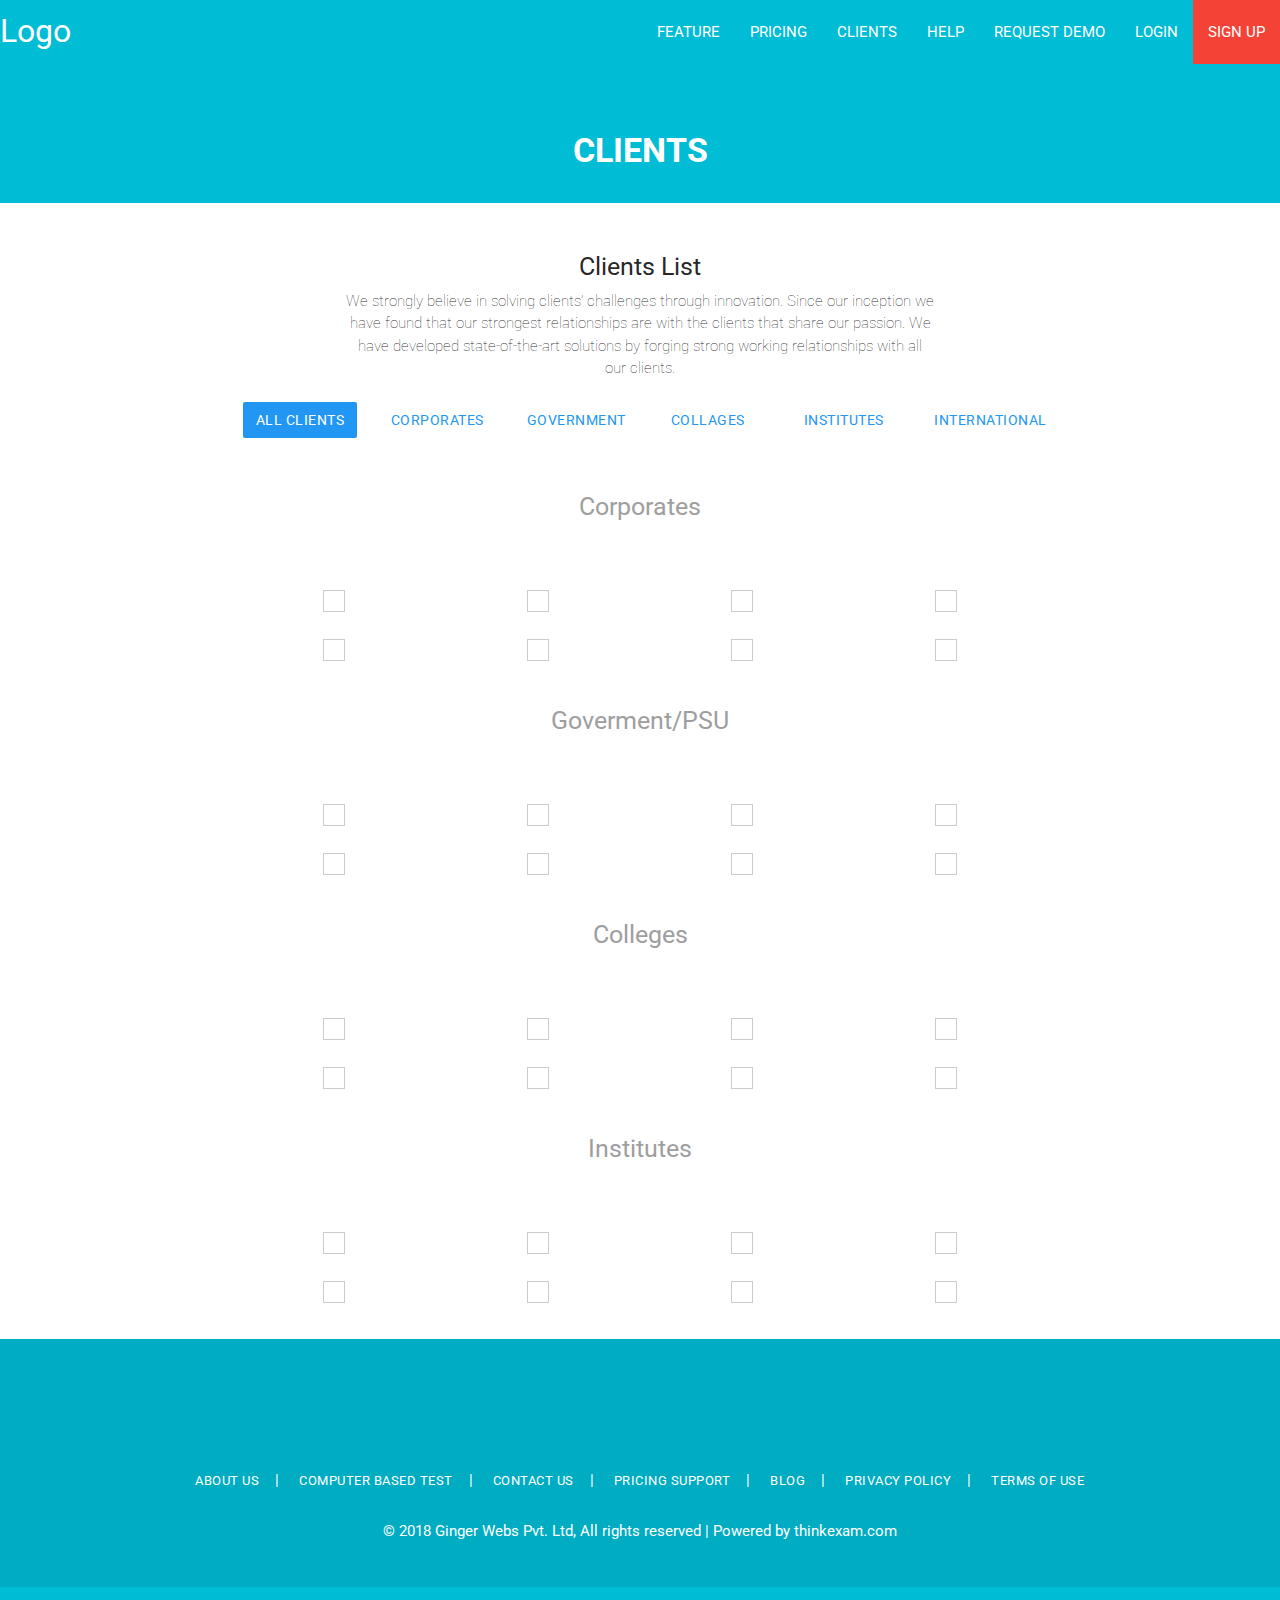
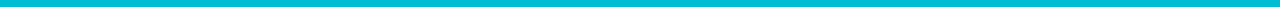
==== clients.html @ 36cfc7e2 "initial commit" ====
<!DOCTYPE html>
<html lang="en">
<head>
    <meta charset="UTF-8">
    <meta name="viewport" content="width=device-width, initial-scale=1.0">
    <meta http-equiv="X-UA-Compatible" content="ie=edge">
    <link href="https://fonts.googleapis.com/css?family=Roboto:300,400,500,700,900" rel="stylesheet">
    <link href="https://fonts.googleapis.com/icon?family=Material+Icons" rel="stylesheet">
    <link rel="stylesheet" href="https://cdnjs.cloudflare.com/ajax/libs/materialize/1.0.0/css/materialize.min.css">
    <link rel="stylesheet" href="https://use.fontawesome.com/releases/v5.3.1/css/all.css" integrity="sha384-mzrmE5qonljUremFsqc01SB46JvROS7bZs3IO2EmfFsd15uHvIt+Y8vEf7N7fWAU" crossorigin="anonymous">
    
    <title>Document</title>
    <style>
        *{
            font-family: 'Roboto', sans-serif ;
            
        }
        </style>
</head>
<body class="cyan">
    <nav class="z-depth-0 transparent">
        <div class="nav-wrapper">
            <a href="#" class="brand-logo">Logo</a>
            <ul id="nav-mobile" class="right hide-on-med-and-down">
                <li><a href="" class="white-text">FEATURE</a></li>
                <li><a href="" class="white-text">PRICING</a></li>
                <li><a href="" class="white-text">CLIENTS</a></li>
                <li><a href="" class="white-text">HELP</a></li>
                <li><a href="" class="white-text">REQUEST DEMO</a></li>
                <li><a href="" class="white-text">LOGIN</a></li>
                <li><a href="" class="red">SIGN UP</a></li>
            </ul>
        </div>
    </nav>
    
    <div class="row">
        <br><br>
        <div class="col s12">
            <div class="col s12 white-text">
                <center>
                    <h4><b>CLIENTS</b></h4>
                </center>
            </div>
            
        </div>
        <div class="row"></div>
        
        <div class="col s12 white">
            <center>
                <h5 style="margin-top:50px">Clients List</h5>
                <div style="font-weight: 100;">
                        We strongly believe in solving clients’ challenges through innovation. Since our inception we  <br>
                        have found that our strongest relationships are with the clients that share our passion. We  <br>
                        have developed state-of-the-art solutions by forging strong working relationships with all <br>
                        our clients. <br>
                </div>
                <div class="col s8 offset-s2">
                        <br>
                        <center>
                            <div class="col l2">
                                <button class="btn blue col s12 white-text z-depth-0">ALL CLIENTS</button>
                            </div>
                            <div class="col l2">
                                <button class="btn blue-text col s12 white z-depth-0">CORPORATES</button>
                            </div>
                            <div class="col l2">
                                <button class="btn blue-text col s12 white z-depth-0">GOVERNMENT</button>
                            </div>
                            <div class="col l2">
                                <button class="btn blue-text col s12 white z-depth-0">COLLAGES</button>
                            </div>
                            <div class="col l2">
                                <button class="btn blue-text col s12 white z-depth-0">INSTITUTES</button>
                            </div>
                            <div class="col l2">
                                <button class="btn blue-text col s12 white z-depth-0">INTERNATIONAL</button>
                            </div>
                            <div class="col s12"><br></div>
                        </center>
                    </div>
                
                <div class="col s12"><br></div>
            </center>
        </div>
        <div class="col s12 white">
                <center>
                    <h5 style="margin-top:10px" class="grey-text">Corporates</h5>
                </center>
                <div class="col l8 offset-l2" style="margin-top:50px">
                    <center>
                        <div class="col l3" style="padding:10px"><img style="padding:10px;width:100%;border:1px solid #ccc;" src="https://s3-ap-southeast-1.amazonaws.com/gw-thinksaas-deploy/website/images/clients/aakash-colr.png" alt=""></div>
                        <div class="col l3" style="padding:10px"><img style="padding:10px;width:100%;border:1px solid #ccc;" src="https://s3-ap-southeast-1.amazonaws.com/gw-thinksaas-deploy/website/images/clients/ficci-colr.png" alt=""></div>
                        <div class="col l3" style="padding:10px"><img style="padding:10px;width:100%;border:1px solid #ccc;" src="https://s3-ap-southeast-1.amazonaws.com/gw-thinksaas-deploy/website/images/clients/indan-army-colr.png" alt=""></div>
                        <div class="col l3" style="padding:10px"><img style="padding:10px;width:100%;border:1px solid #ccc;" src="https://s3-ap-southeast-1.amazonaws.com/gw-thinksaas-deploy/website/images/clients/who-colr.png" alt=""></div>
                        <div class="col l3" style="padding:10px"><img style="padding:10px;width:100%;border:1px solid #ccc;" src="https://s3-ap-southeast-1.amazonaws.com/gw-thinksaas-deploy/website/images/clients/vedanta-colr.png" alt=""></div>
                        <div class="col l3" style="padding:10px"><img style="padding:10px;width:100%;border:1px solid #ccc;" src="https://s3-ap-southeast-1.amazonaws.com/gw-thinksaas-deploy/website/images/clients/icai-colr.png" alt=""></div>
                        <div class="col l3" style="padding:10px"><img style="padding:10px;width:100%;border:1px solid #ccc;" src="https://s3-ap-southeast-1.amazonaws.com/gw-thinksaas-deploy/website/images/clients/icai-colr.png" alt=""></div>
                        <div class="col l3" style="padding:10px"><img style="padding:10px;width:100%;border:1px solid #ccc;" src="https://s3-ap-southeast-1.amazonaws.com/gw-thinksaas-deploy/website/images/clients/icai-colr.png" alt=""></div>
                        
                        <div class="row"></div>
                    </center>
                </div>
        </div>
        <div class="col s12 white">
                <center>
                    <h5 style="margin-top:10px" class="grey-text">Goverment/PSU</h5>
                </center>
                <div class="col l8 offset-l2" style="margin-top:50px">
                    <center>
                        <div class="col l3" style="padding:10px"><img style="padding:10px;width:100%;border:1px solid #ccc;" src="https://s3-ap-southeast-1.amazonaws.com/gw-thinksaas-deploy/website/images/clients/aakash-colr.png" alt=""></div>
                        <div class="col l3" style="padding:10px"><img style="padding:10px;width:100%;border:1px solid #ccc;" src="https://s3-ap-southeast-1.amazonaws.com/gw-thinksaas-deploy/website/images/clients/ficci-colr.png" alt=""></div>
                        <div class="col l3" style="padding:10px"><img style="padding:10px;width:100%;border:1px solid #ccc;" src="https://s3-ap-southeast-1.amazonaws.com/gw-thinksaas-deploy/website/images/clients/indan-army-colr.png" alt=""></div>
                        <div class="col l3" style="padding:10px"><img style="padding:10px;width:100%;border:1px solid #ccc;" src="https://s3-ap-southeast-1.amazonaws.com/gw-thinksaas-deploy/website/images/clients/who-colr.png" alt=""></div>
                        <div class="col l3" style="padding:10px"><img style="padding:10px;width:100%;border:1px solid #ccc;" src="https://s3-ap-southeast-1.amazonaws.com/gw-thinksaas-deploy/website/images/clients/vedanta-colr.png" alt=""></div>
                        <div class="col l3" style="padding:10px"><img style="padding:10px;width:100%;border:1px solid #ccc;" src="https://s3-ap-southeast-1.amazonaws.com/gw-thinksaas-deploy/website/images/clients/icai-colr.png" alt=""></div>
                        <div class="col l3" style="padding:10px"><img style="padding:10px;width:100%;border:1px solid #ccc;" src="https://s3-ap-southeast-1.amazonaws.com/gw-thinksaas-deploy/website/images/clients/icai-colr.png" alt=""></div>
                        <div class="col l3" style="padding:10px"><img style="padding:10px;width:100%;border:1px solid #ccc;" src="https://s3-ap-southeast-1.amazonaws.com/gw-thinksaas-deploy/website/images/clients/icai-colr.png" alt=""></div>
                        
                        <div class="row"></div>
                    </center>
                </div>
        </div>
        <div class="col s12 white">
                <center>
                    <h5 style="margin-top:10px" class="grey-text">Colleges</h5>
                </center>
                <div class="col l8 offset-l2" style="margin-top:50px">
                    <center>
                        <div class="col l3" style="padding:10px"><img style="padding:10px;width:100%;border:1px solid #ccc;" src="https://s3-ap-southeast-1.amazonaws.com/gw-thinksaas-deploy/website/images/clients/aakash-colr.png" alt=""></div>
                        <div class="col l3" style="padding:10px"><img style="padding:10px;width:100%;border:1px solid #ccc;" src="https://s3-ap-southeast-1.amazonaws.com/gw-thinksaas-deploy/website/images/clients/ficci-colr.png" alt=""></div>
                        <div class="col l3" style="padding:10px"><img style="padding:10px;width:100%;border:1px solid #ccc;" src="https://s3-ap-southeast-1.amazonaws.com/gw-thinksaas-deploy/website/images/clients/indan-army-colr.png" alt=""></div>
                        <div class="col l3" style="padding:10px"><img style="padding:10px;width:100%;border:1px solid #ccc;" src="https://s3-ap-southeast-1.amazonaws.com/gw-thinksaas-deploy/website/images/clients/who-colr.png" alt=""></div>
                        <div class="col l3" style="padding:10px"><img style="padding:10px;width:100%;border:1px solid #ccc;" src="https://s3-ap-southeast-1.amazonaws.com/gw-thinksaas-deploy/website/images/clients/vedanta-colr.png" alt=""></div>
                        <div class="col l3" style="padding:10px"><img style="padding:10px;width:100%;border:1px solid #ccc;" src="https://s3-ap-southeast-1.amazonaws.com/gw-thinksaas-deploy/website/images/clients/icai-colr.png" alt=""></div>
                        <div class="col l3" style="padding:10px"><img style="padding:10px;width:100%;border:1px solid #ccc;" src="https://s3-ap-southeast-1.amazonaws.com/gw-thinksaas-deploy/website/images/clients/icai-colr.png" alt=""></div>
                        <div class="col l3" style="padding:10px"><img style="padding:10px;width:100%;border:1px solid #ccc;" src="https://s3-ap-southeast-1.amazonaws.com/gw-thinksaas-deploy/website/images/clients/icai-colr.png" alt=""></div>
                        
                        <div class="row"></div>
                    </center>
                </div>
        </div>
        <div class="col s12 white">
                <center>
                    <h5 style="margin-top:10px" class="grey-text">Institutes</h5>
                </center>
                <div class="col l8 offset-l2" style="margin-top:50px">
                    <center>
                        <div class="col l3" style="padding:10px"><img style="padding:10px;width:100%;border:1px solid #ccc;" src="https://s3-ap-southeast-1.amazonaws.com/gw-thinksaas-deploy/website/images/clients/aakash-colr.png" alt=""></div>
                        <div class="col l3" style="padding:10px"><img style="padding:10px;width:100%;border:1px solid #ccc;" src="https://s3-ap-southeast-1.amazonaws.com/gw-thinksaas-deploy/website/images/clients/ficci-colr.png" alt=""></div>
                        <div class="col l3" style="padding:10px"><img style="padding:10px;width:100%;border:1px solid #ccc;" src="https://s3-ap-southeast-1.amazonaws.com/gw-thinksaas-deploy/website/images/clients/indan-army-colr.png" alt=""></div>
                        <div class="col l3" style="padding:10px"><img style="padding:10px;width:100%;border:1px solid #ccc;" src="https://s3-ap-southeast-1.amazonaws.com/gw-thinksaas-deploy/website/images/clients/who-colr.png" alt=""></div>
                        <div class="col l3" style="padding:10px"><img style="padding:10px;width:100%;border:1px solid #ccc;" src="https://s3-ap-southeast-1.amazonaws.com/gw-thinksaas-deploy/website/images/clients/vedanta-colr.png" alt=""></div>
                        <div class="col l3" style="padding:10px"><img style="padding:10px;width:100%;border:1px solid #ccc;" src="https://s3-ap-southeast-1.amazonaws.com/gw-thinksaas-deploy/website/images/clients/icai-colr.png" alt=""></div>
                        <div class="col l3" style="padding:10px"><img style="padding:10px;width:100%;border:1px solid #ccc;" src="https://s3-ap-southeast-1.amazonaws.com/gw-thinksaas-deploy/website/images/clients/icai-colr.png" alt=""></div>
                        <div class="col l3" style="padding:10px"><img style="padding:10px;width:100%;border:1px solid #ccc;" src="https://s3-ap-southeast-1.amazonaws.com/gw-thinksaas-deploy/website/images/clients/icai-colr.png" alt=""></div>
                        
                        <div class="row"></div>
                    </center>
                </div>
        </div>






        <div class="col s12 cyan darken-1">
            <div class="col s10 offset-s1 white-text">
                <center>
                    <div class="col s12">
                        <br><br>
                        <div class="btn transparent white-text z-depth-0"><i class="fab fa-facebook-f"></i></div>
                        <div class="btn transparent white-text z-depth-0"><i class="fab fa-google"></i></div>
                        <div class="btn transparent white-text z-depth-0"><i class="fab fa-twitter"></i></div>
                        <div class="btn transparent white-text z-depth-0"><i class="fab fa-linkedin-in"></i></div>
                    </div>
                    <div class="col s12"><br><br></div>
                    <a class="btn-small transparent white-text z-depth-0" href="">About us</a>|
                    <a class="btn-small transparent white-text z-depth-0" href="">Computer Based Test</a>|
                    <a class="btn-small transparent white-text z-depth-0" href="">Contact us</a>|
                    <a class="btn-small transparent white-text z-depth-0" href="">Pricing Support </a>|
                    <a class="btn-small transparent white-text z-depth-0" href="">Blog </a>|
                    <a class="btn-small transparent white-text z-depth-0" href="">Privacy Policy</a>|
                    <a class="btn-small transparent white-text z-depth-0" href="">Terms of use</a>
                    <div class="col s12"><br></div>
                    <div class="white-text">© 2018 Ginger Webs Pvt. Ltd, All rights reserved | <a class="white-text" href="">Powered by thinkexam.com</a></div>
                        
                         
                          
                         
                         
                         
                          
                </center>
            </div>
            <div class="col s12"><br><br></div>
        </div>
    </div>
    
    
    
    
    
    <script src="https://code.jquery.com/jquery-3.3.1.slim.min.js"integrity="sha256-3edrmyuQ0w65f8gfBsqowzjJe2iM6n0nKciPUp8y+7E="crossorigin="anonymous"></script>
    <script src="https://cdnjs.cloudflare.com/ajax/libs/materialize/1.0.0/js/materialize.min.js"></script>
    <script>

        function testBaseData(el){
            el.removeClass('lighten-3').siblings().addClass('lighten-3');
        }
        
        function userBaseData(el){
            el.removeClass('lighten-3').siblings().addClass('lighten-3');
        }
    </script>
</body>
</body>
</html>
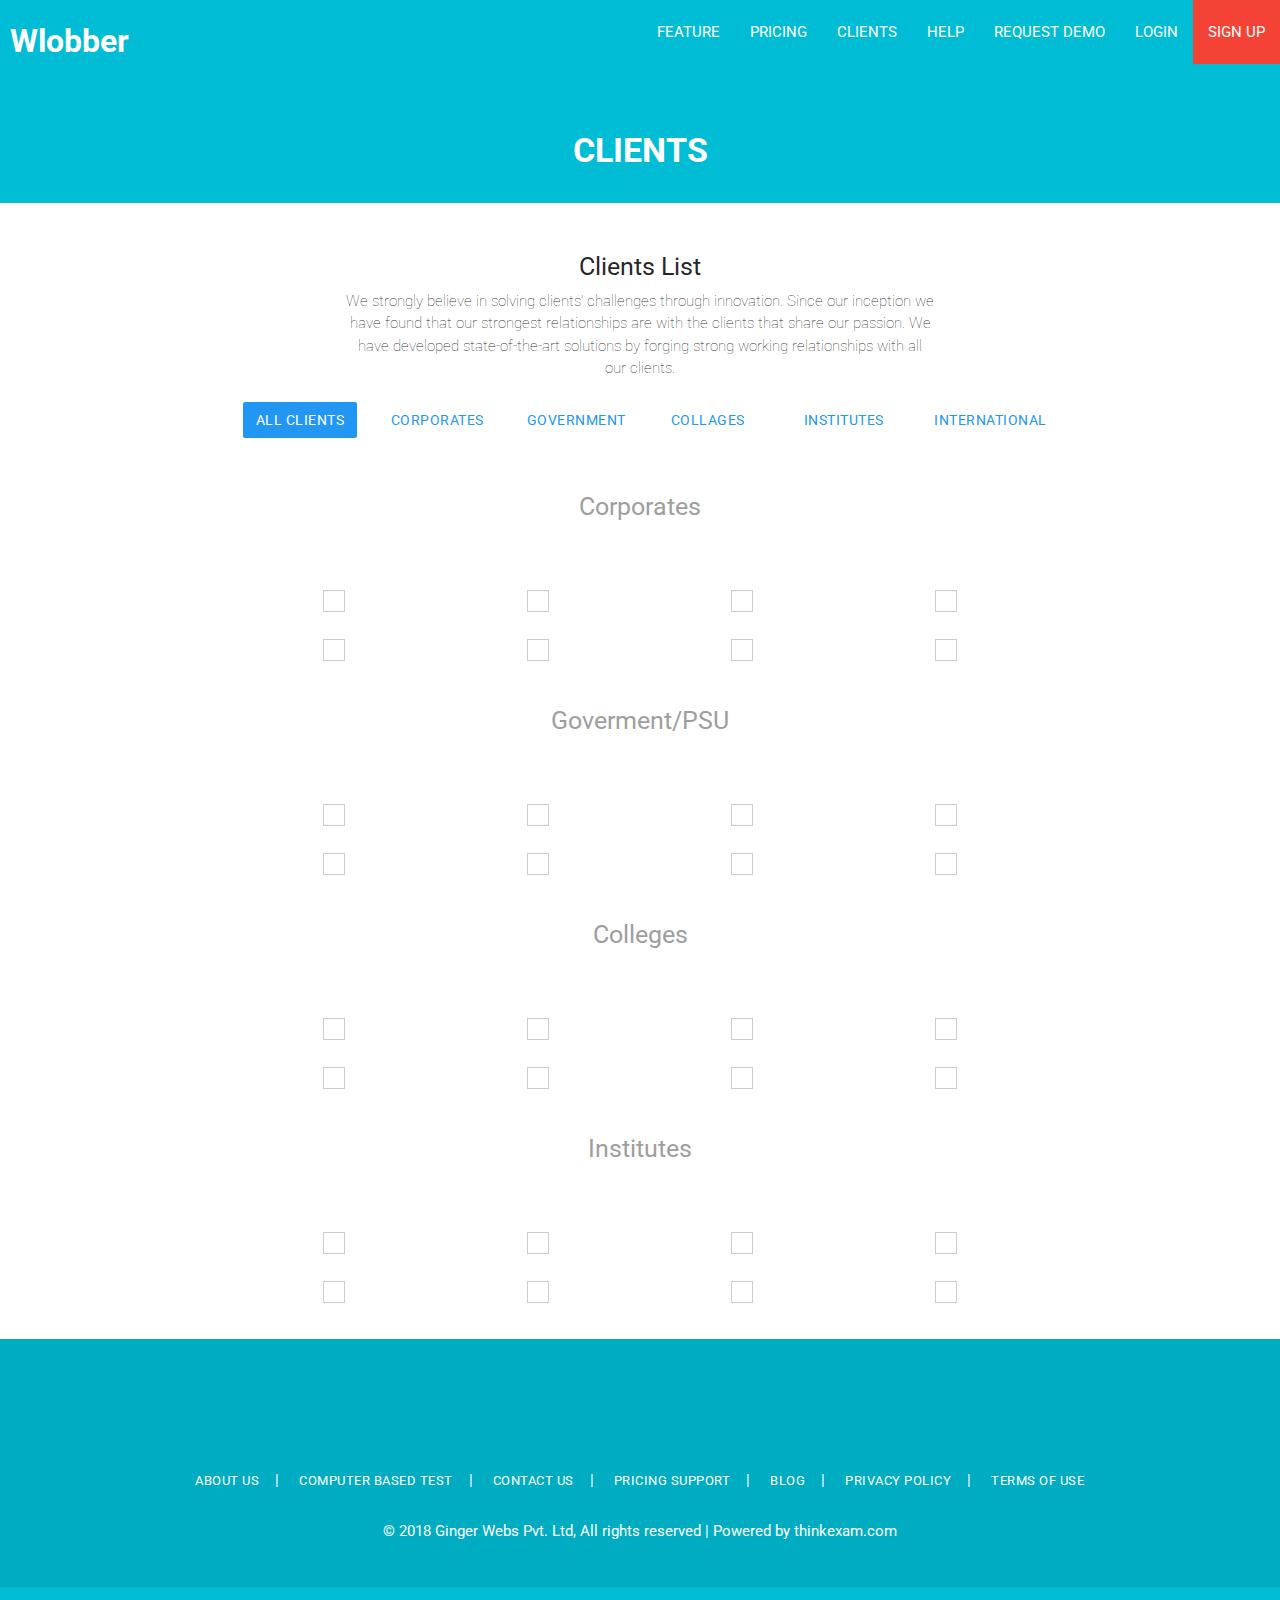
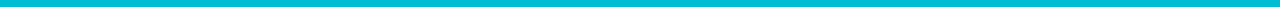
==== commit e7ded691: "login , signup. demo page added" ====
--- a/clients.html
+++ b/clients.html
@@ -20,15 +20,15 @@
 <body class="cyan">
     <nav class="z-depth-0 transparent">
         <div class="nav-wrapper">
-            <a href="#" class="brand-logo">Logo</a>
+            <a href="#" class="brand-logo" style="padding:10px;"><b>Wlobber</b></a>
             <ul id="nav-mobile" class="right hide-on-med-and-down">
-                <li><a href="" class="white-text">FEATURE</a></li>
-                <li><a href="" class="white-text">PRICING</a></li>
-                <li><a href="" class="white-text">CLIENTS</a></li>
-                <li><a href="" class="white-text">HELP</a></li>
-                <li><a href="" class="white-text">REQUEST DEMO</a></li>
-                <li><a href="" class="white-text">LOGIN</a></li>
-                <li><a href="" class="red">SIGN UP</a></li>
+                    <li><a href="/feature.html" class="white-text">FEATURE</a></li>
+                    <li><a href="/pricing.html" class="white-text">PRICING</a></li>
+                    <li><a href="/clients.html" class="white-text">CLIENTS</a></li>
+                    <li><a href="" class="white-text">HELP</a></li>
+                    <li><a href="/requestdemo.html" class="white-text">REQUEST DEMO</a></li>
+                    <li><a href="/login.html" class="white-text">LOGIN</a></li>
+                    <li><a href="/signup.html" class="red">SIGN UP</a></li>
             </ul>
         </div>
     </nav>
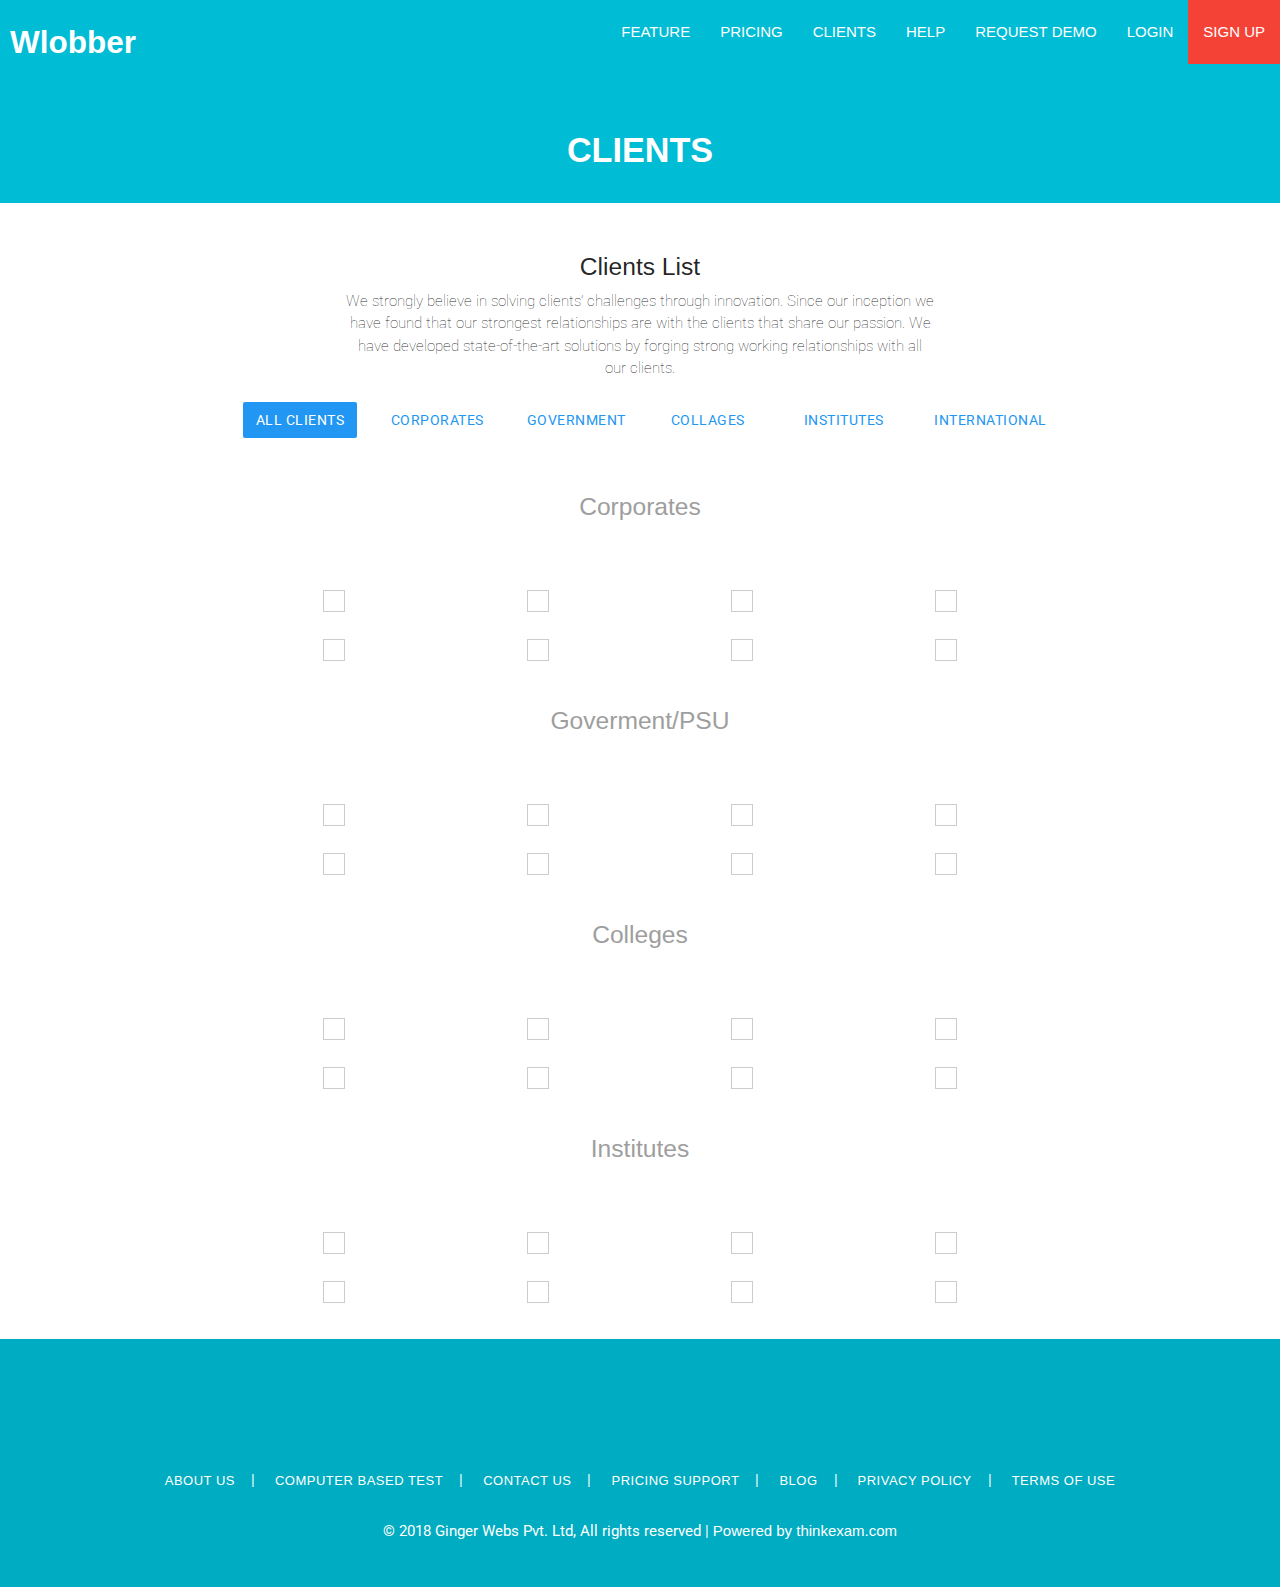
==== commit 2612a9df: "css fixed" ====
--- a/clients.html
+++ b/clients.html
@@ -4,6 +4,7 @@
     <meta charset="UTF-8">
     <meta name="viewport" content="width=device-width, initial-scale=1.0">
     <meta http-equiv="X-UA-Compatible" content="ie=edge">
+    <link rel="stylesheet" href="css/style.css">
     <link href="https://fonts.googleapis.com/css?family=Roboto:300,400,500,700,900" rel="stylesheet">
     <link href="https://fonts.googleapis.com/icon?family=Material+Icons" rel="stylesheet">
     <link rel="stylesheet" href="https://cdnjs.cloudflare.com/ajax/libs/materialize/1.0.0/css/materialize.min.css">
@@ -20,15 +21,15 @@
 <body class="cyan">
     <nav class="z-depth-0 transparent">
         <div class="nav-wrapper">
-            <a href="#" class="brand-logo" style="padding:10px;"><b>Wlobber</b></a>
+            <a href="index.html" class="brand-logo" style="padding:10px;"><b>Wlobber</b></a>
             <ul id="nav-mobile" class="right hide-on-med-and-down">
-                    <li><a href="/feature.html" class="white-text">FEATURE</a></li>
-                    <li><a href="/pricing.html" class="white-text">PRICING</a></li>
-                    <li><a href="/clients.html" class="white-text">CLIENTS</a></li>
+                    <li><a href="feature.html" class="white-text">FEATURE</a></li>
+                    <li><a href="pricing.html" class="white-text">PRICING</a></li>
+                    <li><a href="clients.html" class="white-text">CLIENTS</a></li>
                     <li><a href="" class="white-text">HELP</a></li>
-                    <li><a href="/requestdemo.html" class="white-text">REQUEST DEMO</a></li>
-                    <li><a href="/login.html" class="white-text">LOGIN</a></li>
-                    <li><a href="/signup.html" class="red">SIGN UP</a></li>
+                    <li><a href="requestdemo.html" class="white-text">REQUEST DEMO</a></li>
+                    <li><a href="login.html" class="white-text">LOGIN</a></li>
+                    <li><a href="signup.html" class="red">SIGN UP</a></li>
             </ul>
         </div>
     </nav>
--- a/css/style.css
+++ b/css/style.css
@@ -0,0 +1,1981 @@
+* {
+    font-family: 'Open Sans', sans-serif;
+}
+
+html,
+body {
+    height: 100%;
+}
+
+h1,
+h2,
+h3,
+h4,
+h5,
+h6 {
+    font-family: 'Open Sans', sans-serif;
+}
+
+b {
+    font-family: 'Open Sans', sans-serif;
+}
+
+a,
+p,
+.button {
+    font-family: 'Open Sans', sans-serif;
+}
+
+.myfont {
+    font-family: 'Open Sans', sans-serif;
+}
+
+
+/* 
+@font-face {
+    font-family: 'buc';
+    src: url('/myfont/Gotham-Light.otf');
+}
+
+@font-face {
+    font-family: 'buc-bold';
+    src: url('/myfont/Gotham-Bold.otf');
+}
+
+@font-face {
+    font-family: 'buc-med';
+    src: url('/myfont/GothamMedium.ttf');
+} */
+
+.fullScreen {
+    width: 100%;
+    height: 100%;
+    display: block;
+    z-index: 999;
+    background-color: rgba(0, 0, 0, .5);
+    position: fixed;
+    display: flex;
+    justify-content: center;
+}
+
+.Mycircle {
+    width: 250px;
+    height: 250px;
+    background-color: white;
+    align-self: center;
+    border-radius: 100%;
+    overflow: hidden;
+    line-height: 300px;
+    text-align: center;
+    display: flex;
+    justify-content: center;
+}
+
+.cld {
+    position: absolute;
+    align-self: center;
+}
+
+.indicator {
+    height: 5px;
+}
+
+.circular {
+    margin-left: 20px !important;
+}
+
+ul.myappmenu {
+    display: block;
+    padding: 5px;
+    border-radius: 0px;
+    overflow: hidden;
+}
+
+ul.myappmenu li {
+    padding: 0px;
+    border-bottom: 2px solid transparent;
+    transition: all .3s ease-in-out;
+}
+
+ul.myappmenu li:hover {
+    border-bottom: 2px solid #fff;
+}
+
+ul.myappmenu li.active {
+    border-bottom: 2px solid #fff;
+}
+
+nav ul a:hover {
+    background: transparent;
+}
+
+button.button-tab {
+    background: -webkit-linear-gradient(180deg, rgb(46, 49, 146) 0%, rgb(41, 171, 226) 100%);
+    border-radius: 20px;
+}
+
+.ref-anim {
+    animation: ref-anim .5s ease-in-out 1 normal;
+}
+
+@keyframes ref-anim {
+    from {
+        transform: scale(0);
+        opacity: 0;
+    }
+    to {
+        transform: scale(1);
+        opacity: 1;
+    }
+}
+
+select {
+    display: block !important;
+}
+
+select.no-autoinit {
+    display: block !important;
+}
+
+.myscroll-bar::-webkit-scrollbar {
+    width: 10px;
+    margin-right: 20px;
+}
+
+.myscroll-bar::-webkit-scrollbar-thumb {
+    background-color: #fff;
+    border-radius: 10px;
+}
+
+ul.side-nav li.active {
+    border-radius: 50px;
+}
+
+ul.side-nav li.active a {
+    color: #0d47a1;
+}
+
+ul.side-nav li.active a>i {
+    color: #0d47a1;
+}
+
+select,
+textarea,
+input:not([type]),
+input[type=text]:not(.browser-default),
+input[type=password]:not(.browser-default),
+input[type=email]:not(.browser-default) {
+    display: block;
+    border: solid 1px #ccc !important;
+    outline: none;
+    height: 2.5em !important;
+    width: 100% !important;
+    /* min-width:300px !important; */
+    font-size: 16px;
+    margin: 3px 0 3px 0 !important;
+    background-color: transparent;
+    box-shadow: 0px;
+    padding: 2px !important;
+    border-radius: 3px !important;
+    pointer-events: all !important;
+}
+
+*.select-wrapper,
+.select-wrapper {
+    display: none !important;
+}
+
+*.select-wrapper input.select-dropdown,
+.select-wrapper input.select-dropdown {
+    display: none !important;
+}
+
+textarea:focus,
+select:focus,
+input:not([type]):focus:not([readonly]),
+input[type=text]:not(.browser-default):focus:not([readonly]),
+input[type=password]:not(.browser-default):focus:not([readonly]),
+input[type=email]:not(.browser-default):focus:not([readonly]) {
+    border: solid 1px #646af2 !important;
+    outline: none !important;
+    -webkit-box-shadow: none;
+    box-shadow: none;
+}
+
+*textarea,
+textarea {
+    height: 4em !important;
+}
+
+textarea::-webkit-input-placeholder,
+input::-webkit-input-placeholder {
+    color: grey;
+}
+
+textarea::-moz-input-placeholder,
+input::-moz-placeholder {
+    color: grey !important;
+}
+
+.no-padd {
+    padding: 0px !important;
+}
+
+#joblistcon>div>div>div>a>img {
+    height: 75 px !important;
+    width: 150px !important;
+    display: block !important;
+}
+
+.myjoblist {
+    overflow-x: auto;
+    overflow-y: hidden;
+    scroll-behavior: smooth;
+    height: 335px !important;
+    display: block;
+    white-space: nowrap;
+    width: 100% !important;
+}
+
+/* .myjoblist>.load-more-item {
+    width: 300px !important;
+} */
+
+.myjoblist::-webkit-scrollbar {
+    background-color: #fff;
+    width: 5px;
+}
+
+.myjoblist::-webkit-scrollbar-thumb {
+    background-color: #304ffe;
+    height: 50px;
+    border-radius: 20px;
+}
+
+.new-links::after {
+    content: "NEW";
+    background-color: black;
+    position: absolute;
+    font-size: 0.5rem;
+    padding: 8px 5px;
+    height: 4px;
+    line-height: 0px;
+    color: yellow;
+    font-weight: bold;
+    border-radius: 10px;
+    margin-top: 10px;
+    left: -26px;
+}
+
+.mysidebarmenu {
+    display: block;
+    position: absolute;
+    width: 70px;
+    height: 600px;
+    left: 0px;
+    top: 20px;
+    background-color: #ffffff;
+    padding-top: 50px;
+}
+
+.mysidebarmenu ul {
+    margin: auto;
+    margin-top: 0px;
+}
+
+.mysidebarmenu ul li {
+    width: 50px;
+    display: block;
+    text-align: center;
+    height: 50px;
+    margin: 10px auto;
+    line-height: 4.5rem;
+    text-transform: capitalize;
+    cursor: pointer;
+    box-sizing: border-box;
+    border: 1px solid #cccccc;
+    background-color: #eeeeee;
+    position: relative;
+    transition: all .5s ease-in-out;
+}
+
+.mysidebarmenu ul li a {
+    color: #cccccc;
+    font-size: 0.7rem !important;
+}
+
+.mysidebarmenu ul li.active,
+.mysidebarmenu ul li:hover {
+    background-color: #304ffe;
+    color: #ffffff !important;
+    border: 1px solid #304ffe;
+    border-radius: 100px;
+    box-shadow: 0px 1px 2px 2px #ccc;
+}
+
+.mysidebarmenu ul li:after {
+    content: attr(data-sidebartip);
+    display: block;
+    width: 70px;
+    height: 25px;
+    background-color: rgba(0, 0, 0, 0.5);
+    position: absolute;
+    top: 10px;
+    left: -70px;
+    color: #fff;
+    line-height: 25px;
+    border-radius: 3px;
+    transition: all .3s ease-out;
+    opacity: 0;
+    font-size: 0.8rem;
+}
+
+.mysidebarmenu ul li:hover::after {
+    opacity: 1;
+    left: 52px;
+}
+
+.mysidebarmenu ul li:hover a {
+    color: #fff !important;
+}
+
+.mysidebarmenu ul li.active a {
+    color: #fff;
+}
+
+@keyframes alertAnimation {
+    from {
+        top: -200px;
+    }
+    to {
+        top: 60px;
+    }
+}
+
+.jobapplyalert {
+    display: block;
+    top: 60px;
+    position: relative;
+    padding: 0.5em !important;
+    animation: alertAnimation .5s linear 1 normal;
+}
+
+.jobapplyalert h5 {
+    padding: 0px;
+    margin: 0px;
+    color: gray;
+}
+
+.jobapplyalert div {
+    margin: 15px 0px;
+    font-weight: bold;
+    word-spacing: 5px;
+}
+
+.jobapplyalert button {
+    outline: none;
+    border: none;
+    width: 100px;
+    padding: 10px 3px;
+    color: lightseagreen;
+    text-transform: uppercase;
+    cursor: pointer;
+    background-color: #ffffff;
+    float: right;
+    border: 1px solid lightseagreen;
+    transition: all .3s ease-in-out;
+    font-weight: bold;
+}
+
+.jobapplyalert button+button {
+    margin-right: 10px;
+}
+
+.jobapplyalert button:hover {
+    background-color: lightseagreen;
+    color: white;
+}
+
+.cookiepanel {
+    display: block;
+    width: 100%;
+    height: auto;
+    position: fixed;
+    bottom: 0px;
+    z-index: 9999999999999;
+    background-color: #ffffff;
+    padding: 1.5em 1em;
+}
+
+.cookiepanel div {
+    font-size: 1rem;
+    font-weight: bolder;
+    display: inline-block;
+}
+
+.cookiepanel div.accept-cookie,
+.cookiepanel div.close-cookie {
+    background-color: #304ffe;
+    padding: 1em 2em;
+    color: #ffffff;
+    border-radius: 50px;
+    cursor: pointer;
+    font-size: 0.8rem;
+}
+
+.cookiepanel div.close-cookie {
+    background-color: #eee;
+    color: grey;
+    display: none;
+}
+
+.cookiepanel div.accept-cookie:hover,
+.cookiepanel div.close-cookie:hover {
+    opacity: 0.8;
+}
+
+.jobinfofab {
+    display: block;
+    position: fixed;
+    height: 150px !important;
+    width: 150px !important;
+    overflow: hidden;
+    background-color: #304ffe;
+    right: 20px !important;
+    bottom: 100px;
+    z-index: 999999999999999;
+    /* border-radius:100%; */
+}
+
+.optionblock {
+    display: block;
+    padding: 1em;
+    margin-top: 10px;
+    position: absolute;
+    left: 20px;
+    top: -10px;
+}
+
+.optionblock input,
+a>input {
+    display: block;
+    background-color: #304ffe !important;
+    color: #fff;
+    outline: none;
+    border: none;
+    padding: 0.5em;
+}
+
+@keyframes for-rec {
+    from {
+        /* top:45px; */
+        /* box-shadow:0px 0px 10px rgba(0,0,0,0.5); */
+        transform: scale(0.8);
+    }
+    to {
+        /* top:60px; */
+        /* box-shadow:0px 0px 5px rgba(0,0,0,0.5),0px 0px 20px rgba(0,0,0,0.3); */
+        transform: scale(1);
+    }
+}
+
+.for-recuiter {
+    animation: for-rec 1s ease-in-out infinite normal;
+    position: absolute;
+    /* background-color:#ffffff; */
+    color: #fff;
+    line-height: 20px;
+    padding: 0.5em;
+    /* font-size:0.8rem; */
+    font-weight: bold;
+    /* box-shadow:0px 0px 10px rgba(0,0,0,0.5); */
+    display: block;
+    width: 180px;
+    border-radius: 3px;
+    margin-top: 10px;
+    top: 4px;
+    left: 8px;
+    transform: scale(.8);
+    /* right:0px; */
+}
+
+
+/* .for-recuiter::before{
+    display:block;
+    content:"";
+    width:0px;
+    height:0px;
+    border:10px solid #fff;
+    position:absolute;
+    top:-20px;
+    right:10px;
+    border-color:transparent transparent #fff transparent;
+} */
+
+@keyframes rotateload {
+    from {
+        transform: rotate(0deg);
+    }
+    50% {
+        opacity: 0.5;
+    }
+    to {
+        transform: rotate(360deg);
+    }
+}
+
+.myjobloader {
+    animation: rotateload 1s linear infinite normal;
+    display: inline-block;
+    width: 50px;
+    height: 50px;
+    background-color: #fff;
+    border: 5px solid #aaa;
+    border-radius: 50px;
+    border-left-color: transparent;
+    border-top-width: 1px;
+    border-bottom-width: 10px;
+    position: relative;
+    top: 20px;
+}
+
+
+/* UTILITY CSS CLASSES START */
+
+.padding-1px {
+    padding: 1px !important;
+}
+
+.padding-2px {
+    padding: 2px !important;
+}
+
+.padding-3px {
+    padding: 3px !important;
+}
+
+.padding-4px {
+    padding: 4px !important;
+}
+
+.padding-5px {
+    padding: 5px !important;
+}
+
+.padding-6px {
+    padding: 6px !important;
+}
+
+.padding-7px {
+    padding: 7px !important;
+}
+
+.padding-8px {
+    padding: 8px !important;
+}
+
+.padding-9px {
+    padding: 9px !important;
+}
+
+.padding-10px {
+    padding: 10px !important;
+}
+
+.padding-20px {
+    padding: 20px !important;
+}
+
+.padding-30px {
+    padding: 30px !important;
+}
+
+.padding-40px {
+    padding: 40px !important;
+}
+
+.padding-50px {
+    padding: 50px !important;
+}
+
+.pdt5px {
+    padding-top: 5px !important;
+}
+
+.pdt10px {
+    padding-top: 10px !important;
+}
+
+.pdt15px {
+    padding-top: 15px !important;
+}
+
+.pdt20px {
+    padding-top: 20px !important;
+}
+
+.pdt30px {
+    padding-top: 30px !important;
+}
+
+.pdt40px {
+    padding-top: 40px !important;
+}
+
+.pdt50px {
+    padding-top: 50px !important;
+}
+
+.padding-left-1px {
+    padding-left: 1px !important;
+}
+
+.padding-left-2px {
+    padding-left: 2px !important;
+}
+
+.padding-left-3px {
+    padding-left: 3px !important;
+}
+
+.padding-left-4px {
+    padding-left: 4px !important;
+}
+
+.padding-left-5px {
+    padding-left: 5px !important;
+}
+
+.padding-left-6px {
+    padding-left: 6px !important;
+}
+
+.padding-left-7px {
+    padding-left: 7px !important;
+}
+
+.padding-left-8px {
+    padding-left: 8px !important;
+}
+
+.padding-left-9px {
+    padding-left: 9px !important;
+}
+
+.padding-left-10px {
+    padding-left: 10px !important;
+}
+
+.padding-left-15px {
+    padding-left: 15px !important;
+}
+
+.padding-left-20px {
+    padding-left: 20px !important;
+}
+
+.padding-left-25px {
+    padding-left: 25px !important;
+}
+
+.padding-left-30px {
+    padding-left: 30px !important;
+}
+
+.padding-left-35px {
+    padding-left: 35px !important;
+}
+
+.padding-right-1px {
+    padding-right: 1px !important;
+}
+
+.padding-right-2px {
+    padding-right: 2px !important;
+}
+
+.padding-right-3px {
+    padding-right: 3px !important;
+}
+
+.padding-right-4px {
+    padding-right: 4px !important;
+}
+
+.padding-right-5px {
+    padding-right: 5px !important;
+}
+
+.padding-right-6px {
+    padding-right: 6px !important;
+}
+
+.padding-right-7px {
+    padding-right: 7px !important;
+}
+
+.padding-right-8px {
+    padding-right: 8px !important;
+}
+
+.padding-right-9px {
+    padding-right: 9px !important;
+}
+
+.padding-right-10px {
+    padding-right: 10px !important;
+}
+
+.padding-right-20px {
+    padding-right: 20px !important;
+}
+
+.padding-right-30px {
+    padding-right: 30px !important;
+}
+
+.padding-right-40px {
+    padding-right: 40px !important;
+}
+
+.padding-right-50px {
+    padding-right: 50px !important;
+}
+
+.padding-right-60px {
+    padding-right: 60px !important;
+}
+
+.padding-right-70px {
+    padding-right: 70px !important;
+}
+
+.padding-right-80px {
+    padding-right: 80px !important;
+}
+
+.padding-right-90px {
+    padding-right: 90px !important;
+}
+
+.padding-right-100px {
+    padding-right: 100px !important;
+}
+
+.padding-bottom-1px {
+    padding-bottom: 1px !important;
+}
+
+.padding-bottom-2px {
+    padding-bottom: 2px !important;
+}
+
+.padding-bottom-3px {
+    padding-bottom: 3px !important;
+}
+
+.padding-bottom-4px {
+    padding-bottom: 4px !important;
+}
+
+.padding-bottom-5px {
+    padding-bottom: 5px !important;
+}
+
+.padding-bottom-6px {
+    padding-bottom: 6px !important;
+}
+
+.padding-bottom-7px {
+    padding-bottom: 7px !important;
+}
+
+.padding-bottom-8px {
+    padding-bottom: 8px !important;
+}
+
+.padding-bottom-9px {
+    padding-bottom: 9px !important;
+}
+
+.padding-bottom-10px {
+    padding-bottom: 10px !important;
+}
+
+.fsz1-1rem{
+    font-size: 1.1rem !important;
+}
+
+;
+.fsz1-2rem{
+    font-size: 1.2rem !important;
+}
+
+;
+.fsz1-3rem{
+    font-size: 1.3rem !important;
+}
+
+;
+.fsz1-4rem{
+    font-size: 1.4rem !important;
+}
+
+;
+.fsz1-5rem{
+    font-size: 1.5rem !important;
+}
+
+;
+.fsz1-6rem{
+    font-size: 1.6rem !important;
+}
+
+;
+.fsz1-7rem{
+    font-size: 1.7rem !important;
+}
+
+;
+.fsz1-8rem{
+    font-size: 1.8rem !important;
+}
+
+;
+.fsz1-9rem{
+    font-size: 1.9rem !important;
+}
+
+;
+.fsz2-1rem{
+    font-size: 2.1rem !important;
+}
+
+;
+.fsz2-2rem{
+    font-size: 2.2rem !important;
+}
+
+;
+.fsz2-3rem{
+    font-size: 2.3rem !important;
+}
+
+;
+.fsz2-4rem{
+    font-size: 2.4rem !important;
+}
+
+;
+.fsz2-5rem{
+    font-size: 2.5rem !important;
+}
+
+;
+.fsz1rem{
+    font-size: 1rem !important;
+}
+
+.fsz2rem{
+    font-size: 2rem !important;
+}
+
+.fsz3rem{
+    font-size: 3rem !important;
+}
+
+.fsz4rem{
+    font-size: 4rem !important;
+}
+
+.fsz5rem{
+    font-size: 5rem !important;
+}
+
+.fsz6rem{
+    font-size: 6rem !important;
+}
+
+.fsz7rem{
+    font-size: 7rem !important;
+}
+
+.fsz8rem{
+    font-size: 8rem !important;
+}
+
+.fsz9rem{
+    font-size: 9rem !important;
+}
+
+.fsz10rem{
+    font-size: 10rem !important;
+}
+
+.fsz11rem{
+    font-size: 11rem !important;
+}
+
+.fsz12rem{
+    font-size: 12rem !important;
+}
+
+.fsz13rem{
+    font-size: 13rem !important;
+}
+
+.fsz14rem{
+    font-size: 14rem !important;
+}
+
+.fsz15rem{
+    font-size: 15rem !important;
+}
+
+.hight-auto{
+    height: auto !important;
+}
+
+.h100 {
+    height: 100% !important;
+}
+
+.h10px {
+    height: 10px !important;
+}
+
+.h20px {
+    height: 20px !important;
+}
+
+.h30px {
+    height: 30px !important;
+}
+
+.h40px {
+    height: 40px !important;
+}
+
+.h50px {
+    height: 50px !important;
+}
+
+.h60px {
+    height: 60px !important;
+}
+
+.h70px {
+    height: 70px !important;
+}
+
+.h80px {
+    height: 80px !important;
+}
+
+.h90px {
+    height: 90px !important;
+}
+
+.h100px {
+    height: 100px !important;
+}
+
+.h150px {
+    height: 150px !important;
+}
+
+.h200px {
+    height: 200px !important;
+}
+
+.h250px {
+    height: 250px !important;
+}
+
+.h300px {
+    height: 300px !important;
+}
+
+.h330px {
+    height: 330px !important;
+}
+
+.h350px {
+    height: 350px !important;
+}
+
+.h400px {
+    height: 400px !important;
+}
+
+.h450px {
+    height: 450px !important;
+}
+
+.h500px {
+    height: 500px !important;
+}
+
+.h580px {
+    height: 580px !important;
+}
+
+.h600px {
+    height: 600px !important;
+}
+
+.w100 {
+    width: 100% !important;
+}
+
+.w10 {
+    width: 10% !important;
+}
+
+.w20 {
+    width: 20% !important;
+}
+
+.w30 {
+    width: 30% !important;
+}
+
+.w40 {
+    width: 40% !important;
+}
+
+.w50 {
+    width: 50% !important;
+}
+
+.w60 {
+    width: 60% !important;
+}
+
+.w70 {
+    width: 70% !important;
+}
+
+.w80 {
+    width: 80% !important;
+}
+
+.w90 {
+    width: 90% !important;
+}
+
+.width-10px {
+    width: 10px !important;
+}
+
+.width-20px {
+    width: 20px !important;
+}
+
+.width-30px {
+    width: 30px !important;
+}
+
+.width-40px {
+    width: 40px !important;
+}
+
+.width-50px {
+    width: 50px !important;
+}
+
+.width-60px {
+    width: 60px !important;
+}
+
+.width-70px {
+    width: 70px !important;
+}
+
+.width-80px {
+    width: 80px !important;
+}
+
+.width-90px {
+    width: 90px !important;
+}
+
+.width-100px {
+    width: 100px !important;
+}
+
+.width-150px {
+    width: 150px !important;
+}
+
+.width-200px {
+    width: 200px !important;
+}
+
+.width-250px {
+    width: 250px !important;
+}
+
+.width-300px {
+    width: 300px !important;
+}
+
+.width-350px {
+    width: 350px !important;
+}
+
+.width-400px {
+    width: 400px !important;
+}
+
+.width-450px {
+    width: 450px !important;
+}
+
+.width-500px {
+    width: 500px !important;
+}
+
+.hw100 {
+    height: 100% !important;
+    width: 100% !important;
+}
+
+.ovf-h {
+    overflow: hidden !important;
+}
+
+.overflow-y-auto {
+    overflow-y: auto !important;
+    overflow-x: hidden !important;
+}
+
+.overflow-x-auto {
+    overflow-x: auto !important;
+    overflow-y: hidden !important;
+}
+
+.whitespace-nowrap {
+    white-space: nowrap !important;
+}
+
+.ovf-x {
+    overflow-x: scroll;
+    overflow-y: hidden;
+}
+
+.ovf-y {
+    overflow-y: scroll;
+    overflow-x: hidden;
+}
+
+.display-none {
+    display: none;
+}
+
+.display-flex {
+    display: flex !important;
+}
+
+.display-block {
+    display: block !important;
+}
+
+.display-inblock {
+    display: inline-block !important;
+}
+
+.bg-overlay {
+    background: rgba(7, 116, 199, 0.581) !important;
+}
+
+.flex-1 {
+    flex: 1 !important;
+}
+
+.flex-2 {
+    flex: 2 !important;
+}
+
+.flex-3 {
+    flex: 3 !important;
+}
+
+.flex-4 {
+    flex: 4 !important;
+}
+
+.flex-5 {
+    flex: 5 !important;
+}
+
+.radius-0px {
+    border-radius: 0px !important;
+}
+
+.radius-5px {
+    border-radius: 5px !important;
+}
+
+.radius-10px {
+    border-radius: 10px !important;
+}
+
+.radius-20px {
+    border-radius: 20px !important;
+}
+
+.radius-30px {
+    border-radius: 30px !important;
+}
+
+.radius-40px {
+    border-radius: 40px !important;
+}
+
+.radius-50px {
+    border-radius: 50px !important;
+}
+
+.radius-full {
+    border-radius: 100% !important;
+}
+
+.margin-auto {
+    margin: auto !important;
+}
+
+.marign-none {
+    margin: none !important;
+}
+
+.mrgt10px {
+    margin-top: 10px !important;
+}
+
+.mrgt20px {
+    margin-top: 20px !important;
+}
+
+.mrgt30px {
+    margin-top: 30px !important;
+}
+
+.mrgt40px {
+    margin-top: 40px !important;
+}
+
+.mrgt50px {
+    margin-top: 50px !important;
+}
+
+.mrgt60px {
+    margin-top: 60px !important;
+}
+
+.mrgt70px {
+    margin-top: 70px !important;
+}
+
+.mrgt80px {
+    margin-top: 80px !important;
+}
+
+.mrgt90px {
+    margin-top: 90px !important;
+}
+
+.mrgt100px {
+    margin-top: 100px !important;
+}
+
+.mrgt120px {
+    margin-top: 110px !important;
+}
+
+.mrgt130px {
+    margin-top: 120px !important;
+}
+
+.mrgt140px {
+    margin-top: 130px !important;
+}
+
+.mrgt150px {
+    margin-top: 140px !important;
+}
+
+.mrgt160px {
+    margin-top: 150px !important;
+}
+
+.mrgb10px {
+    margin-bottom: 10px !important;
+}
+
+.mrgb20px {
+    margin-bottom: 20px !important;
+}
+
+.mrgb30px {
+    margin-bottom: 30px !important;
+}
+
+.mrgb40px {
+    margin-bottom: 40px !important;
+}
+
+.mrgb50px {
+    margin-bottom: 50px !important;
+}
+
+.mrgb60px {
+    margin-bottom: 60px !important;
+}
+
+.mrgb70px {
+    margin-bottom: 70px !important;
+}
+
+.mrgb80px {
+    margin-bottom: 80px !important;
+}
+
+.mrgb90px {
+    margin-bottom: 90px !important;
+}
+
+.mrgb100px {
+    margin-bottom: 100px !important;
+}
+
+.mrgb120px {
+    margin-bottom: 110px !important;
+}
+
+.mrgb130px {
+    margin-bottom: 120px !important;
+}
+
+.mrgb140px {
+    margin-bottom: 130px !important;
+}
+
+.mrgb150px {
+    margin-bottom: 140px !important;
+}
+
+.mrgb160px {
+    margin-bottom: 150px !important;
+}
+
+.mrgr10px {
+    margin-right: 10px !important;
+}
+
+.mrgr20px {
+    margin-right: 20px !important;
+}
+
+.mrgr30px {
+    margin-right: 30px !important;
+}
+
+.mrgr40px {
+    margin-right: 40px !important;
+}
+
+.mrgr50px {
+    margin-right: 50px !important;
+}
+
+.mrgr60px {
+    margin-right: 60px !important;
+}
+
+.mrgr70px {
+    margin-right: 70px !important;
+}
+
+.mrgr80px {
+    margin-right: 80px !important;
+}
+
+.mrgr90px {
+    margin-right: 90px !important;
+}
+
+.mrgr100px {
+    margin-right: 100px !important;
+}
+
+.mrgr110px {
+    margin-right: 110px !important;
+}
+
+.mrgr120px {
+    margin-right: 120px !important;
+}
+
+.mrgr130px {
+    margin-right: 130px !important;
+}
+
+.mrgr140px {
+    margin-right: 140px !important;
+}
+
+.mrgr150px {
+    margin-right: 150px !important;
+}
+
+.mrgl-1px {
+    margin-left: -1px !important;
+}
+
+.mrgl-2px {
+    margin-left: -2px !important;
+}
+
+.mrgl-3px {
+    margin-left: -3px !important;
+}
+
+.mrgl-4px {
+    margin-left: -4px !important;
+}
+
+.mrgl-5px {
+    margin-left: -5px !important;
+}
+
+.mrgl-6px {
+    margin-left: -6px !important;
+}
+
+.mrgl-7px {
+    margin-left: -7px !important;
+}
+
+.mrgl-8px {
+    margin-left: -8px !important;
+}
+
+.mrgl-9px {
+    margin-left: -9px !important;
+}
+
+.mrgl10px {
+    margin-left: 10px !important;
+}
+
+.mrgl20px {
+    margin-left: 20px !important;
+}
+
+.mrgl30px {
+    margin-left: 30px !important;
+}
+
+.mrgl40px {
+    margin-left: 40px !important;
+}
+
+.mrgl50px {
+    margin-left: 5-0px !important;
+}
+
+.mrgl60px {
+    margin-left: 60px !important;
+}
+
+.mrgl70px {
+    margin-left: 70px !important;
+}
+
+.mrgl80px {
+    margin-left: 80px !important;
+}
+
+.mrgl90px {
+    margin-left: 90px !important;
+}
+
+.mrgl100px {
+    margin-left: 100px !important;
+}
+
+.mrgl110px {
+    margin-left: 110px !important;
+}
+
+.mrgl120px {
+    margin-left: 120px !important;
+}
+
+.mrgl130px {
+    margin-left: 130px !important;
+}
+
+.mrgl140px {
+    margin-left: 140px !important;
+}
+
+.mrgl150px {
+    margin-left: 150px !important;
+}
+
+.text-justify {
+    text-align: justify !important;
+}
+
+.line-height-10px {
+    line-height: 10px !important
+}
+
+.line-height-20px {
+    line-height: 20px !important
+}
+
+.line-height-30px {
+    line-height: 30px !important
+}
+
+.line-height-40px {
+    line-height: 40px !important
+}
+
+.line-height-50px {
+    line-height: 50px !important
+}
+
+.line-height-60px {
+    line-height: 60px !important
+}
+
+.line-height-70px {
+    line-height: 70px !important
+}
+
+.line-height-80px {
+    line-height: 80px !important
+}
+
+.line-height-90px {
+    line-height: 90px !important
+}
+
+.line-height-100px {
+    line-height: 100px !important
+}
+
+.word-break-all {
+    word-break: break-all !important;
+}
+
+.coustom-scroll-bar {
+    position: relative;
+}
+
+.coustom-scroll-bar::-webkit-scrollbar {
+    background-color: #eee;
+    width: 5px !important;
+}
+
+.coustom-scroll-bar::-webkit-scrollbar-thumb {
+    background-color: #304ffe !important;
+    border-radius: 5px !important;
+}
+
+.border-1px{border: 1px solid #aaa !important;}
+
+img::after {
+    content: attr(alt);
+    display:none !important;
+    width: 100%;
+    height: 70px;
+    left: 0px;
+    position: absolute;
+    background-image: linear-gradient(-45deg, #1031ee 50%, #2d88f0 10%);
+    top: 0px;
+    line-height: 70px;
+    text-transform: uppercase;
+    color: #fff;
+    font-weight: bold;
+}
+
+.position-relative {
+    position: relative !important;
+}
+
+.position-fixed {
+    position: fixed !important;
+}
+
+.position-absolute {
+    position: absolute !important;
+}
+
+.position-sticky {
+    position: sticky !important;
+    position: -webkit-sticky !important;
+}
+
+
+/* UTILITY CSS CLASSES END */
+
+
+/* INDEX PAGE CSS START */
+
+.body {
+    background-image: url('/img/form.jpg');
+    background-attachment: fixed;
+    background-repeat: no-repeat;
+    background-size: cover;
+    background-position: center;
+}
+
+.body2 {
+    background-image: url('/img/video.png');
+}
+
+.rowbody {
+    position: relative;
+}
+
+#name:focus,
+#name:active,
+#email:focus,
+#email:active {
+    box-shadow: 0px 0px 0px 2px #646af2 !important;
+}
+
+.pc-img {
+    width: 700px;
+    height: 500px;
+    background: url('/img/howit.png');
+    background-position: 0 0;
+    background-size: cover;
+}
+
+.mystepcard {
+    position: relative;
+}
+
+.mystepcard::before {
+    content: attr(date-mystep);
+    display: block;
+    width: 50px;
+    height: 50px;
+    border: 1px solid #ccc;
+    border-radius: 50px;
+    position: absolute;
+    top: 10px;
+    left: 10px;
+    background-color: #0190c4;
+    color: #ffffff;
+    font-size: 2rem;
+}
+
+.p-img:hover {
+    box-shadow: 0px 0px 0px 2px #fff, 0px 0px 0px 6px #fff, 0px 0px 0px 8px var(--bg-col);
+}
+
+.p-img {
+    --bg-col: #ccc;
+    transition: all .3s cubic-bezier(0.175, 0.885, 0.32, 1.275);
+    box-shadow: 0px 0px 0px 0px rgba(0, 0, 0, 0.0), 0px 0px 0px 0px rgba(0, 0, 0, 0.0), 0px 0px 0px 0px rgba(0, 0, 0, 0.0);
+    background-color: var(--bg-col);
+    display: flex !important;
+    width: 100px !important;
+    height: 100px !important;
+    overflow: hidden !important;
+    border-radius: 100%;
+}
+
+.p-img-child1 {
+    --bg-col: #ea1c23 !important;
+}
+
+.p-img-child2 {
+    --bg-col: #fe5d02 !important;
+}
+
+.p-img-child3 {
+    --bg-col: #124191 !important;
+}
+
+.p-img-child4 {
+    background-color: #fff !important;
+    --bg-col: rgb(186, 83, 226) !important;
+}
+
+.p-img-child5 {
+    --bg-col: rgb(127, 229, 243) !important;
+    background-color: #fff !important;
+}
+
+.our-partners {
+    background: transparent !important;
+    box-shadow: 0px 0px 0px 2px #aaa !important;
+    color: #aaa !important;
+}
+
+a[rel=nofollow] {
+    color: white;
+}
+
+a[rel=nofollow]:hover {
+    color: blue;
+}
+
+
+/* 
+p {
+    color: white;
+    font-size: 1em;
+    text-align: justify;
+} */
+
+
+/* 
+.myjoblist {
+    position: relative;
+}
+
+.myjoblist::-webkit-scrollbar {
+    background-color: transparent;
+    width: 10px;
+}
+
+.myjoblist::-webkit-scrollbar-thumb {
+    background-color: #304ffe;
+    height: 50px;
+    border-radius: 20px;
+} */
+
+.job-item {}
+
+.superheading {
+    display: flex;
+    width: 100%;
+    align-items: center;
+}
+
+.superheading::before,
+.superheading::after {
+    content: "";
+    background: #ccc;
+    height: 2px;
+    margin: .2em;
+    flex: 1;
+}
+
+.crousel-itme-card {
+    border-radius: 100px;
+    width: 100px;
+    height: 100px;
+    overflow: hidden;
+    display: flex;
+}
+
+.crousel-itme-card img {
+    width: 100%;
+    margin: auto;
+}
+
+#typec p {
+    text-align: center;
+    line-height: 1.5em;
+    font-size: 0.4em;
+}
+
+#typc+h1 {
+    font-size: 6em;
+    margin-top: -15px;
+}
+
+.royal-purple {
+    background-color: #646af2 !important;
+    margin-top: 0px;
+    border-radius: 50px !important;
+    transition: all .3s ease-in-out;
+}
+
+.what-we-do-1,
+.what-we-do-2,
+.what-we-do-3 {
+    position: relative;
+}
+
+.what-we-do-1 .child1 {
+    display: flex;
+    overflow: hidden;
+    height: 250px;
+    clip-path: polygon(0% 0%, 100% 0%, 100% 75%, 0% 90%);
+    -webkit-clip-path: polygon(0% 0%, 100% 0%, 100% 75%, 0% 90%);
+    -moz-clip-path: polygon(0% 0%, 100% 0%, 100% 75%, 0% 90%);
+    background-image: url('/img/vacancies.jpg');
+    background-size: cover;
+    background-position: center;
+}
+
+.what-we-do-1 .child2 {
+    display: flex;
+    height: 150px;
+    margin-top: -50px;
+}
+
+.what-we-do-2 .child1 {
+    display: flex;
+    overflow: hidden;
+    height: 250px;
+    clip-path: polygon(0% 0%, 100% 0%, 100% 75%, 0% 90%);
+    -webkit-clip-path: polygon(0% 0%, 100% 0%, 100% 75%, 0% 90%);
+    -moz-clip-path: polygon(0% 0%, 100% 0%, 100% 75%, 0% 90%);
+    background-image: url('/img/jobseekers2.png');
+    background-size: cover;
+    background-position: center;
+}
+
+.what-we-do-2 .child2 {
+    display: flex;
+    height: 150px;
+    margin-top: -50px;
+}
+
+.what-we-do-3 .child1 {
+    display: flex;
+    overflow: hidden;
+    height: 250px;
+    clip-path: polygon(0% 0%, 100% 0%, 100% 75%, 0% 90%);
+    -webkit-clip-path: polygon(0% 0%, 100% 0%, 100% 75%, 0% 90%);
+    -moz-clip-path: polygon(0% 0%, 100% 0%, 100% 75%, 0% 90%);
+    background-image: url('/img/vida_hospitality_hotel_jobs_miami.png');
+    background-size: cover;
+    background-position: center;
+}
+
+.what-we-do-3 .child2 {
+    display: flex;
+    height: 150px;
+    margin-top: -50px;
+}
+
+.what-is-jlt-btn {
+    background: transparent !important;
+    box-shadow: 0px 0px 0px 2px #646af2 !important;
+    color: #646af2 !important;
+}
+
+.animated-title {
+    animation-iteration-count: infinite;
+    animation-duration: 3s !important;
+}
+
+.footer-links {
+    /* line-height:30px !important; */
+    transition: all .3s ease !important;
+    color: #fff !important;
+    /* padding:px; */
+    width: auto !important;
+    font-size: 0.8rem !important;
+    text-transform: capitalize !important;
+}
+
+.footer-links:hover {
+    color: dodgerblue !important;
+    background-color: transparent !important;
+}
+
+
+/* INDEX PAGE CSS END  */
+
+
+/* ADMIN PAGE CSS START */
+
+.preview-artical-body {
+    height: 60px !important;
+}
+
+.display-grid {
+    display: grid !important;
+}
+
+.col-1 {
+    grid-template-columns: 1fr;
+}
+
+.col-2 {
+    grid-template-columns: repeat(2, 1fr);
+}
+
+.col-3 {
+    grid-template-columns: repeat(3, 3fr);
+}
+
+.col-4 {
+    grid-template-columns: repeat(4, 4fr);
+}
+
+.col-5 {
+    grid-template-columns: repeat(5, 5fr);
+}
+
+.col-6 {
+    grid-template-columns: repeat(6, 6fr);
+}
+
+.col-7 {
+    grid-template-columns: repeat(7, 7fr);
+}
+
+.col-8 {
+    grid-template-columns: repeat(8, 8fr);
+}
+
+.col-9 {
+    grid-template-columns: repeat(9, 9fr);
+}
+
+.col-10 {
+    grid-template-columns: repeat(10, 10fr);
+}
+
+.col-11 {
+    grid-template-columns: repeat(11, 11fr);
+}
+
+.col-12 {
+    grid-template-columns: repeat(12, 12fr);
+}
+
+
+/* ADMIN PAGE CSS END */
+
+
+/* JOB OPPORTUNITIES PAGE CSS START */
+
+.myjobfab {
+    position: fixed;
+    padding: 1.5em 1.7em;
+    color: #fff;
+    bottom: 20px;
+    right: 10px;
+    background-color: #304ffe;
+    display: block;
+    border-radius: 50px;
+    box-shadow: 0px 2px 5px rgba(0, 0, 0, .5);
+    z-index: 99999999999999999999999999999999999999999999999;
+}
+
+div.mysudoele {
+    cursor: pointer;
+}
+
+div.mysudoele::after {
+    content: " Filter";
+}
+
+
+/* JOB OPPORTUNITIES PAGE CSS END */